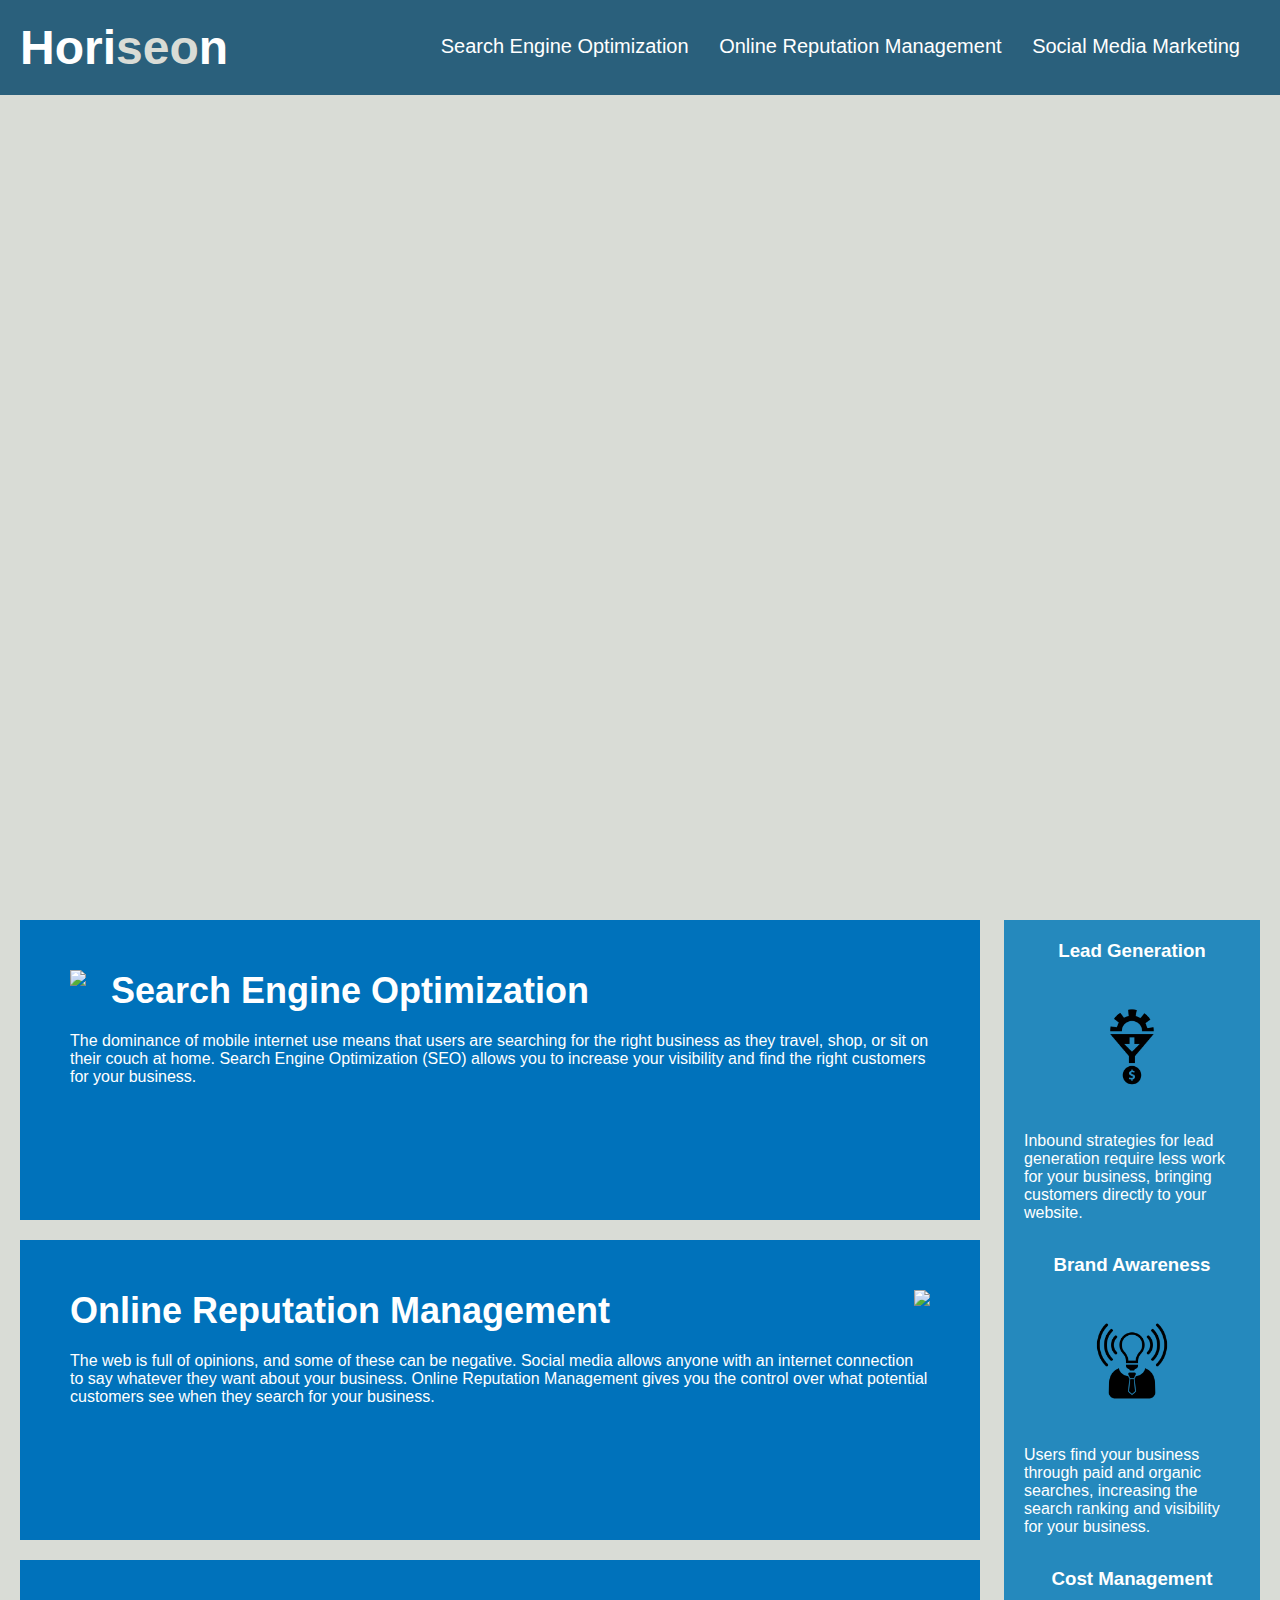
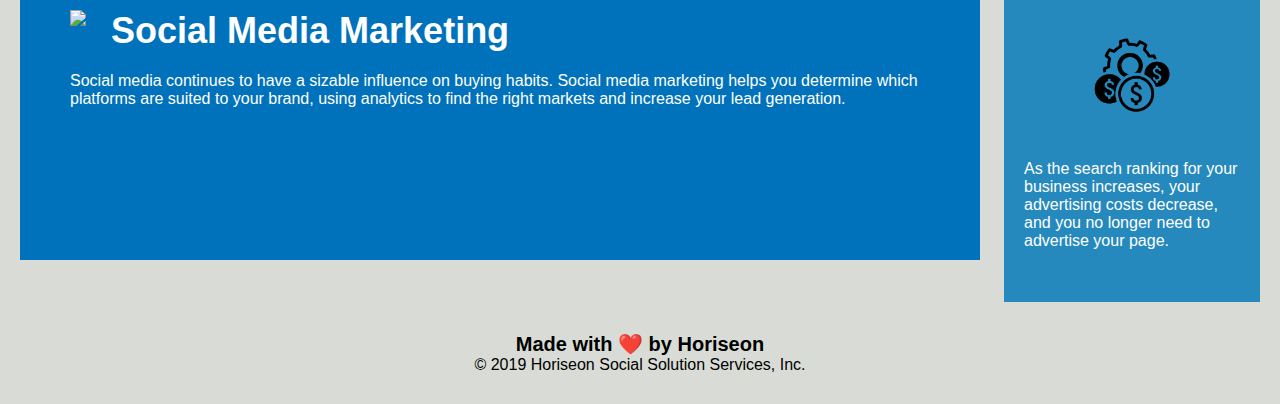
==== Develop/index.html @ 5788a6e0 "cloning repo" ====
<!DOCTYPE html>
<html lang="en-us">

<head>
    <meta charset="UTF-8" />
    <link rel="stylesheet" href="./assets/css/style.css">
    <title>website</title>
</head>

<body>
    <div class="header">
        <h1>Hori<span class="seo">seo</span>n</h1>
        <div>
            <ul>
                <li>
                    <a href="#search-engine-optimization">Search Engine Optimization</a>
                </li>
                <li>
                    <a href="#online-reputation-management">Online Reputation Management</a>
                </li>
                <li>
                    <a href="#social-media-marketing">Social Media Marketing</a>
                </li>
            </ul>
        </div>
    </div>
    <div class="hero"></div>
    <div class="content">
        <div class="search-engine-optimization">
            <img src="./assets/images/search-engine-optimization.jpg" class="float-left" />
            <h2>Search Engine Optimization</h2>
            <p>
                The dominance of mobile internet use means that users are searching for the right business as they travel, shop, or sit on their couch at home. Search Engine Optimization (SEO) allows you to increase your visibility and find the right customers for your business.
            </p>
        </div>
        <div id="online-reputation-management" class="online-reputation-management">
            <img src="./assets/images/online-reputation-management.jpg" class="float-right" />
            <h2>Online Reputation Management</h2>
            <p>
                The web is full of opinions, and some of these can be negative. Social media allows anyone with an internet connection to say whatever they want about your business. Online Reputation Management gives you the control over what potential customers see when they search for your business.
            </p>
        </div>
        <div id="social-media-marketing" class="social-media-marketing">
            <img src="./assets/images/social-media-marketing.jpg" class="float-left" />
            <h2>Social Media Marketing</h2>
            <p>
                Social media continues to have a sizable influence on buying habits. Social media marketing helps you determine which platforms are suited to your brand, using analytics to find the right markets and increase your lead generation.
            </p>
        </div>
    </div>
    <div class="benefits">
        <div class="benefit-lead">
            <h3>Lead Generation</h3>
            <img src="./assets/images/lead-generation.png" />
            <p>
                Inbound strategies for lead generation require less work for your business, bringing customers directly to your website.
            </p>
        </div>
        <div class="benefit-brand">
            <h3>Brand Awareness</h3>
            <img src="./assets/images/brand-awareness.png" />
            <p>
                Users find your business through paid and organic searches, increasing the search ranking and visibility for your business.
            </p>
        </div>
        <div class="benefit-cost">
            <h3>Cost Management</h3>
            <img src="./assets/images/cost-management.png"></img>
            <p>
                As the search ranking for your business increases, your advertising costs decrease, and you no longer need to advertise your page.
            </p>
        </div>
    </div>
    <div class="footer">
        <h2>Made with ❤️️ by Horiseon</h2>
        <p>
            &copy; 2019 Horiseon Social Solution Services, Inc.
        </p>
    </div>
</body>

</html>
---- Develop/assets/css/style.css ----
* {
    box-sizing: border-box;
    padding: 0;
    margin: 0;
}

body {
    background-color: #d9dcd6;
}

.header {
    padding: 20px;
    font-family: 'Trebuchet MS', 'Lucida Sans Unicode', 'Lucida Grande', 'Lucida Sans', Arial, sans-serif;
    background-color: #2a607c;
    color: #ffffff;
}

.header h1 {
    display: inline-block;
    font-size: 48px;
}

.header h1 .seo {
    color: #d9dcd6;
}

.header div {
    padding-top: 15px;
    margin-right: 20px;
    float: right;
    font-family: 'Gill Sans', 'Gill Sans MT', Calibri, 'Trebuchet MS', sans-serif;
    font-size: 20px;
}

.header div ul {
    list-style-type: none;
}

.header div ul li {
    display: inline-block;
    margin-left: 25px;
}

a {
    color: #ffffff;
    text-decoration: none;
}

p {
    font-size: 16px;
}

.hero {
    height: 800px;
    width: 100%;
    margin-bottom: 25px;
    background-image: url("../images/digital-marketing-meeting.jpg");
    background-size: cover;
    background-position: center;
}

.float-left {
    float: left;
    margin-right: 25px;
}

.float-right {
    float: right;
    margin-left: 25px;
}

.content {
    width: 75%;
    display: inline-block;
    margin-left: 20px;
}

.benefits {
    margin-right: 20px;
    padding: 20px;
    clear: both;
    float: right;
    width: 20%;
    height: 100%;
    font-family: 'Gill Sans', 'Gill Sans MT', Calibri, 'Trebuchet MS', sans-serif;
    background-color: #2589bd;
}

.benefit-lead {
    margin-bottom: 32px;
    color: #ffffff;
}

.benefit-brand {
    margin-bottom: 32px;
    color: #ffffff;
}

.benefit-cost {
    margin-bottom: 32px;
    color: #ffffff;
}

.benefit-lead h3 {
    margin-bottom: 10px;
    text-align: center;
}

.benefit-brand h3 {
    margin-bottom: 10px;
    text-align: center;
}

.benefit-cost h3 {
    margin-bottom: 10px;
    text-align: center;
}

.benefit-lead img {
    display: block;
    margin: 10px auto;
    max-width: 150px;
}

.benefit-brand img {
    display: block;
    margin: 10px auto;
    max-width: 150px;
}

.benefit-cost img {
    display: block;
    margin: 10px auto;
    max-width: 150px;
}

.search-engine-optimization {
    margin-bottom: 20px;
    padding: 50px;
    height: 300px;
    font-family: 'Gill Sans', 'Gill Sans MT', Calibri, 'Trebuchet MS', sans-serif;
    background-color: #0072bb;
    color: #ffffff;
}

.online-reputation-management {
    margin-bottom: 20px;
    padding: 50px;
    height: 300px;
    font-family: 'Gill Sans', 'Gill Sans MT', Calibri, 'Trebuchet MS', sans-serif;
    background-color: #0072bb;
    color: #ffffff;
}

.social-media-marketing {
    margin-bottom: 20px;
    padding: 50px;
    height: 300px;
    font-family: 'Gill Sans', 'Gill Sans MT', Calibri, 'Trebuchet MS', sans-serif;
    background-color: #0072bb;
    color: #ffffff;
}

.search-engine-optimization img {
    max-height: 200px;
}

.online-reputation-management img {
    max-height: 200px;
}

.social-media-marketing img {
    max-height: 200px;
}

.search-engine-optimization h2 {
    margin-bottom: 20px;
    font-size: 36px;
}

.online-reputation-management h2 {
    margin-bottom: 20px;
    font-size: 36px;
}

.social-media-marketing h2 {
    margin-bottom: 20px;
    font-size: 36px;
}

.footer {
    padding: 30px;
    clear: both;
    font-family: 'Trebuchet MS', 'Lucida Sans Unicode', 'Lucida Grande', 'Lucida Sans', Arial, sans-serif;
    text-align: center;
}

.footer h2 {
    font-size: 20px;
}
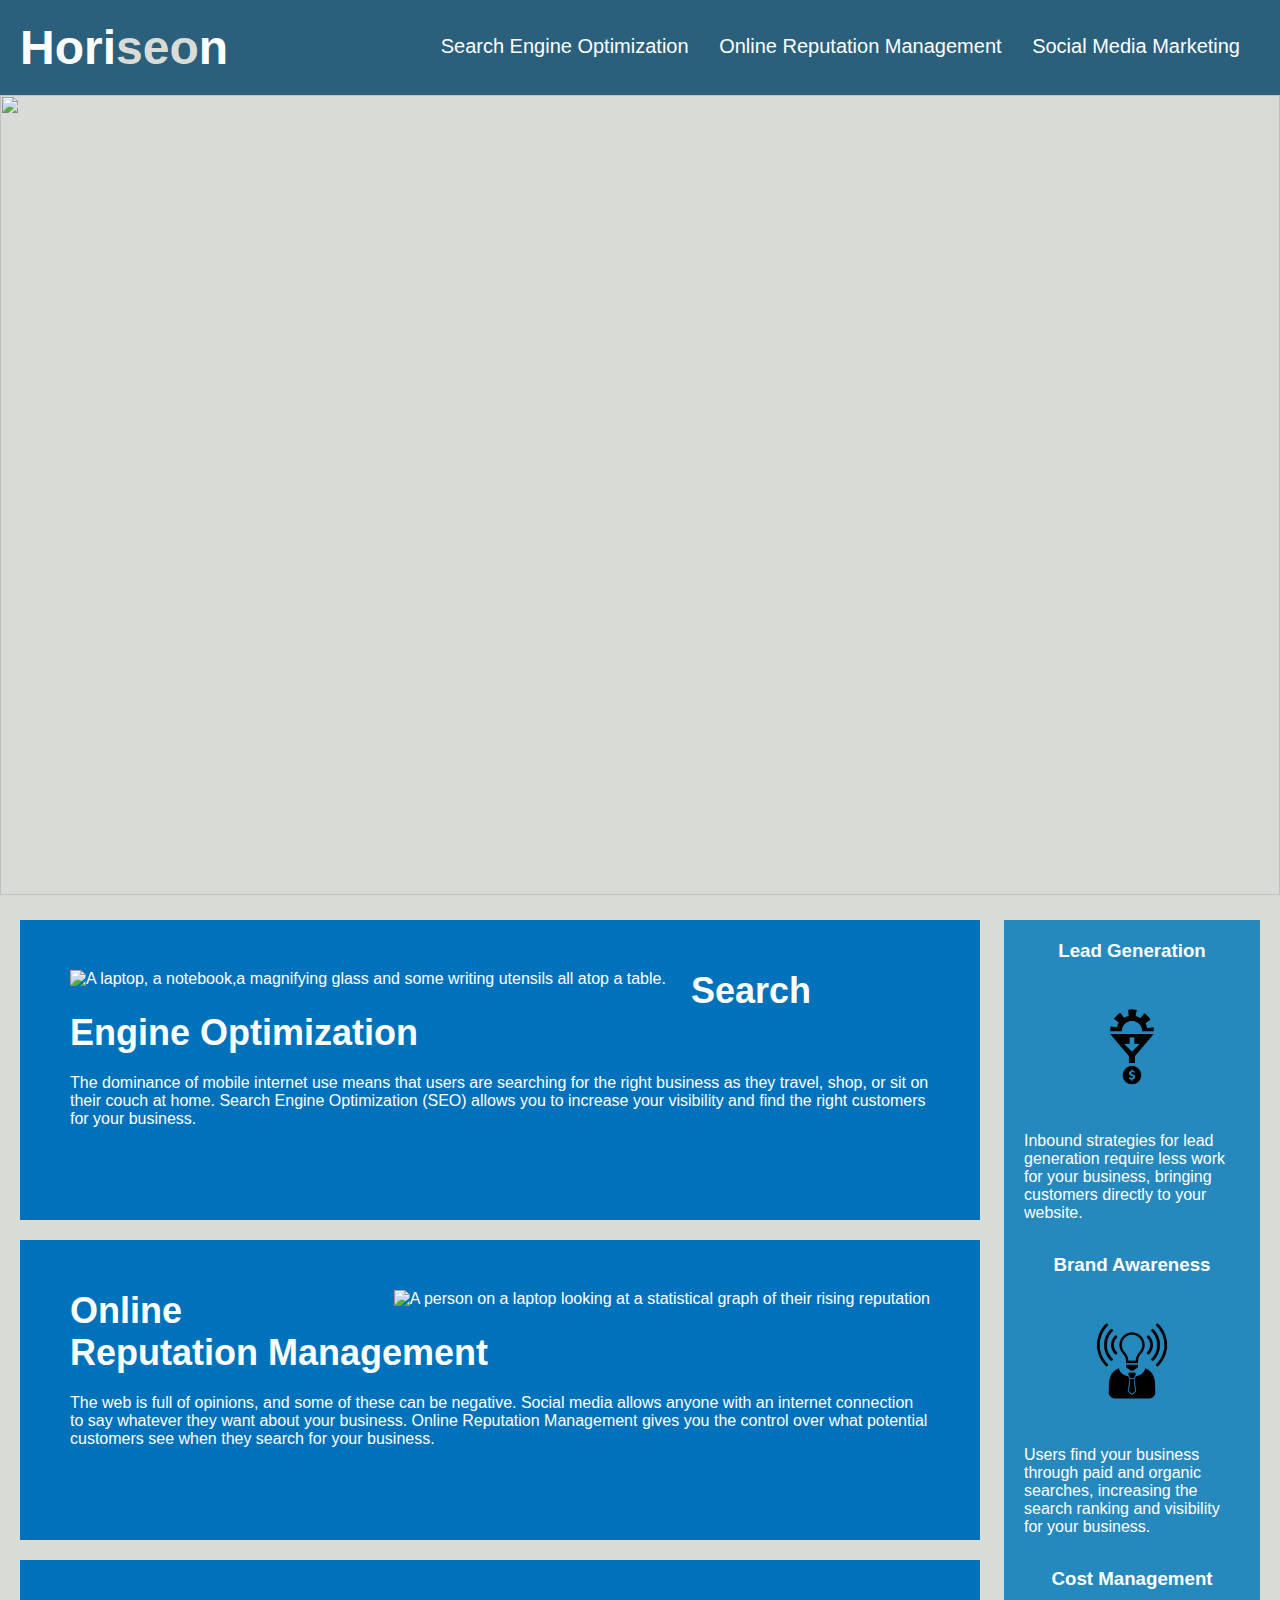
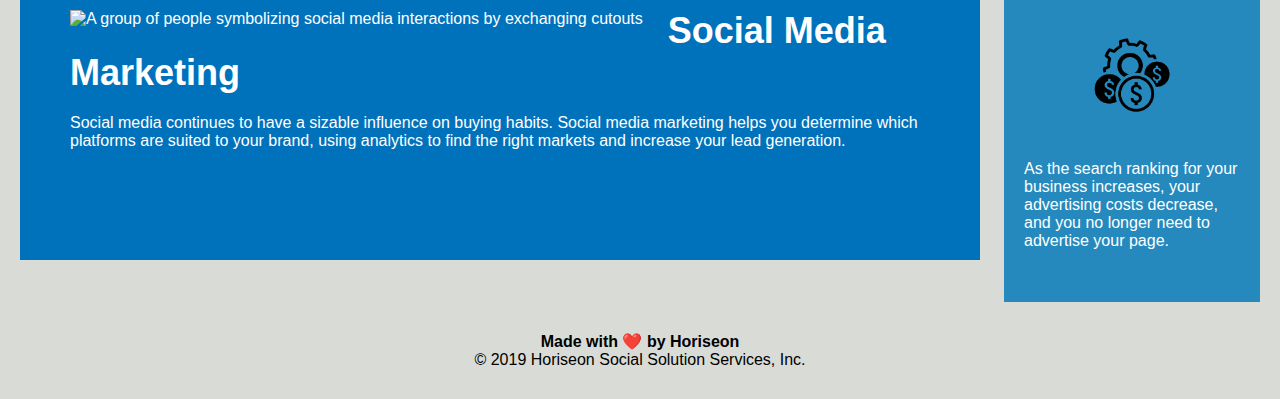
==== commit a7238fdc: "cleaning up css,heading order, and adding alt attributes" ====
--- a/Develop/index.html
+++ b/Develop/index.html
@@ -4,13 +4,13 @@
 <head>
     <meta charset="UTF-8" />
     <link rel="stylesheet" href="./assets/css/style.css">
-    <title>website</title>
+    <title>Horiseon</title>
 </head>
 
 <body>
-    <div class="header">
+    <header>
         <h1>Hori<span class="seo">seo</span>n</h1>
-        <div>
+        <nav>
             <ul>
                 <li>
                     <a href="#search-engine-optimization">Search Engine Optimization</a>
@@ -22,61 +22,63 @@
                     <a href="#social-media-marketing">Social Media Marketing</a>
                 </li>
             </ul>
-        </div>
-    </div>
-    <div class="hero"></div>
-    <div class="content">
-        <div class="search-engine-optimization">
-            <img src="./assets/images/search-engine-optimization.jpg" class="float-left" />
+        </nav>
+    </header>
+    <section class="hero">
+        <img src="./assets/images/digital-marketing-meeting.jpg" />
+    </section>
+    <section class="content">
+        <div id="search-engine-optimization" class="category">
+            <img src="./assets/images/search-engine-optimization.jpg" class="float-left" alt="A laptop, a notebook,a magnifying glass and some writing utensils all atop a table." />
             <h2>Search Engine Optimization</h2>
             <p>
                 The dominance of mobile internet use means that users are searching for the right business as they travel, shop, or sit on their couch at home. Search Engine Optimization (SEO) allows you to increase your visibility and find the right customers for your business.
             </p>
         </div>
-        <div id="online-reputation-management" class="online-reputation-management">
-            <img src="./assets/images/online-reputation-management.jpg" class="float-right" />
+        <div id="online-reputation-management" class="category">
+            <img src="./assets/images/online-reputation-management.jpg" class="float-right" alt="A person on a laptop looking at a statistical graph of their rising reputation" />
             <h2>Online Reputation Management</h2>
             <p>
                 The web is full of opinions, and some of these can be negative. Social media allows anyone with an internet connection to say whatever they want about your business. Online Reputation Management gives you the control over what potential customers see when they search for your business.
             </p>
         </div>
-        <div id="social-media-marketing" class="social-media-marketing">
-            <img src="./assets/images/social-media-marketing.jpg" class="float-left" />
+        <div id="social-media-marketing" class="category">
+            <img src="./assets/images/social-media-marketing.jpg" class="float-left" alt="A group of people symbolizing social media interactions by exchanging cutouts " /> 
             <h2>Social Media Marketing</h2>
             <p>
                 Social media continues to have a sizable influence on buying habits. Social media marketing helps you determine which platforms are suited to your brand, using analytics to find the right markets and increase your lead generation.
             </p>
         </div>
-    </div>
-    <div class="benefits">
-        <div class="benefit-lead">
+    </section>
+    <section class="benefits">
+        <div class="benefit">
             <h3>Lead Generation</h3>
             <img src="./assets/images/lead-generation.png" />
             <p>
                 Inbound strategies for lead generation require less work for your business, bringing customers directly to your website.
             </p>
         </div>
-        <div class="benefit-brand">
+        <div class="benefit">
             <h3>Brand Awareness</h3>
             <img src="./assets/images/brand-awareness.png" />
             <p>
                 Users find your business through paid and organic searches, increasing the search ranking and visibility for your business.
             </p>
         </div>
-        <div class="benefit-cost">
+        <div class="benefit">
             <h3>Cost Management</h3>
             <img src="./assets/images/cost-management.png"></img>
             <p>
                 As the search ranking for your business increases, your advertising costs decrease, and you no longer need to advertise your page.
             </p>
         </div>
-    </div>
-    <div class="footer">
-        <h2>Made with ❤️️ by Horiseon</h2>
+    </section>
+    <footer>
+        <h4>Made with ❤️️ by Horiseon</h2>
         <p>
             &copy; 2019 Horiseon Social Solution Services, Inc.
         </p>
-    </div>
+    </footer>
 </body>
 
 </html>
--- a/Develop/assets/css/style.css
+++ b/Develop/assets/css/style.css
@@ -3,78 +3,78 @@
     padding: 0;
     margin: 0;
 }
-
 body {
     background-color: #d9dcd6;
 }
-
-.header {
+header {
     padding: 20px;
     font-family: 'Trebuchet MS', 'Lucida Sans Unicode', 'Lucida Grande', 'Lucida Sans', Arial, sans-serif;
     background-color: #2a607c;
     color: #ffffff;
 }
-
-.header h1 {
+header h1 {
     display: inline-block;
     font-size: 48px;
 }
-
-.header h1 .seo {
+.seo {
     color: #d9dcd6;
 }
-
-.header div {
+header nav {
     padding-top: 15px;
     margin-right: 20px;
     float: right;
     font-family: 'Gill Sans', 'Gill Sans MT', Calibri, 'Trebuchet MS', sans-serif;
     font-size: 20px;
 }
-
-.header div ul {
+header nav ul {
     list-style-type: none;
 }
-
-.header div ul li {
+header nav ul li {
     display: inline-block;
     margin-left: 25px;
 }
-
 a {
     color: #ffffff;
     text-decoration: none;
 }
-
 p {
     font-size: 16px;
 }
-
-.hero {
+ .hero img {
     height: 800px;
     width: 100%;
     margin-bottom: 25px;
-    background-image: url("../images/digital-marketing-meeting.jpg");
     background-size: cover;
     background-position: center;
 }
-
 .float-left {
     float: left;
     margin-right: 25px;
 }
-
 .float-right {
     float: right;
     margin-left: 25px;
 }
-
 .content {
     width: 75%;
     display: inline-block;
     margin-left: 20px;
 }
-
+.category {
+    margin-bottom: 20px;
+    padding: 50px;
+    height: 300px;
+    font-family: 'Gill Sans', 'Gill Sans MT', Calibri, 'Trebuchet MS', sans-serif;
+    background-color: #0072bb;
+    color: #ffffff;
+}
+.category img {
+    max-height: 200px;
+}
+.category h2 {
+    margin-bottom: 20px;
+    font-size: 36px;
+}
 .benefits {
     margin-right: 20px;
     padding: 20px;
@@ -85,116 +85,27 @@
     font-family: 'Gill Sans', 'Gill Sans MT', Calibri, 'Trebuchet MS', sans-serif;
     background-color: #2589bd;
 }
-
-.benefit-lead {
+.benefit {
     margin-bottom: 32px;
     color: #ffffff;
 }
-
-.benefit-brand {
-    margin-bottom: 32px;
-    color: #ffffff;
-}
-
-.benefit-cost {
-    margin-bottom: 32px;
-    color: #ffffff;
-}
-
-.benefit-lead h3 {
+.benefit h3 {
     margin-bottom: 10px;
     text-align: center;
 }
-
-.benefit-brand h3 {
-    margin-bottom: 10px;
-    text-align: center;
-}
-
-.benefit-cost h3 {
-    margin-bottom: 10px;
-    text-align: center;
-}
-
-.benefit-lead img {
+.benefit img {
     display: block;
     margin: 10px auto;
     max-width: 150px;
 }
 
-.benefit-brand img {
-    display: block;
-    margin: 10px auto;
-    max-width: 150px;
-}
-
-.benefit-cost img {
-    display: block;
-    margin: 10px auto;
-    max-width: 150px;
-}
-
-.search-engine-optimization {
-    margin-bottom: 20px;
-    padding: 50px;
-    height: 300px;
-    font-family: 'Gill Sans', 'Gill Sans MT', Calibri, 'Trebuchet MS', sans-serif;
-    background-color: #0072bb;
-    color: #ffffff;
-}
-
-.online-reputation-management {
-    margin-bottom: 20px;
-    padding: 50px;
-    height: 300px;
-    font-family: 'Gill Sans', 'Gill Sans MT', Calibri, 'Trebuchet MS', sans-serif;
-    background-color: #0072bb;
-    color: #ffffff;
-}
-
-.social-media-marketing {
-    margin-bottom: 20px;
-    padding: 50px;
-    height: 300px;
-    font-family: 'Gill Sans', 'Gill Sans MT', Calibri, 'Trebuchet MS', sans-serif;
-    background-color: #0072bb;
-    color: #ffffff;
-}
-
-.search-engine-optimization img {
-    max-height: 200px;
-}
-
-.online-reputation-management img {
-    max-height: 200px;
-}
-
-.social-media-marketing img {
-    max-height: 200px;
-}
-
-.search-engine-optimization h2 {
-    margin-bottom: 20px;
-    font-size: 36px;
-}
-
-.online-reputation-management h2 {
-    margin-bottom: 20px;
-    font-size: 36px;
-}
-
-.social-media-marketing h2 {
-    margin-bottom: 20px;
-    font-size: 36px;
-}
-
-.footer {
+footer {
     padding: 30px;
     clear: both;
     font-family: 'Trebuchet MS', 'Lucida Sans Unicode', 'Lucida Grande', 'Lucida Sans', Arial, sans-serif;
     text-align: center;
 }
 
-.footer h2 {
+footer h2 {
     font-size: 20px;
 }
